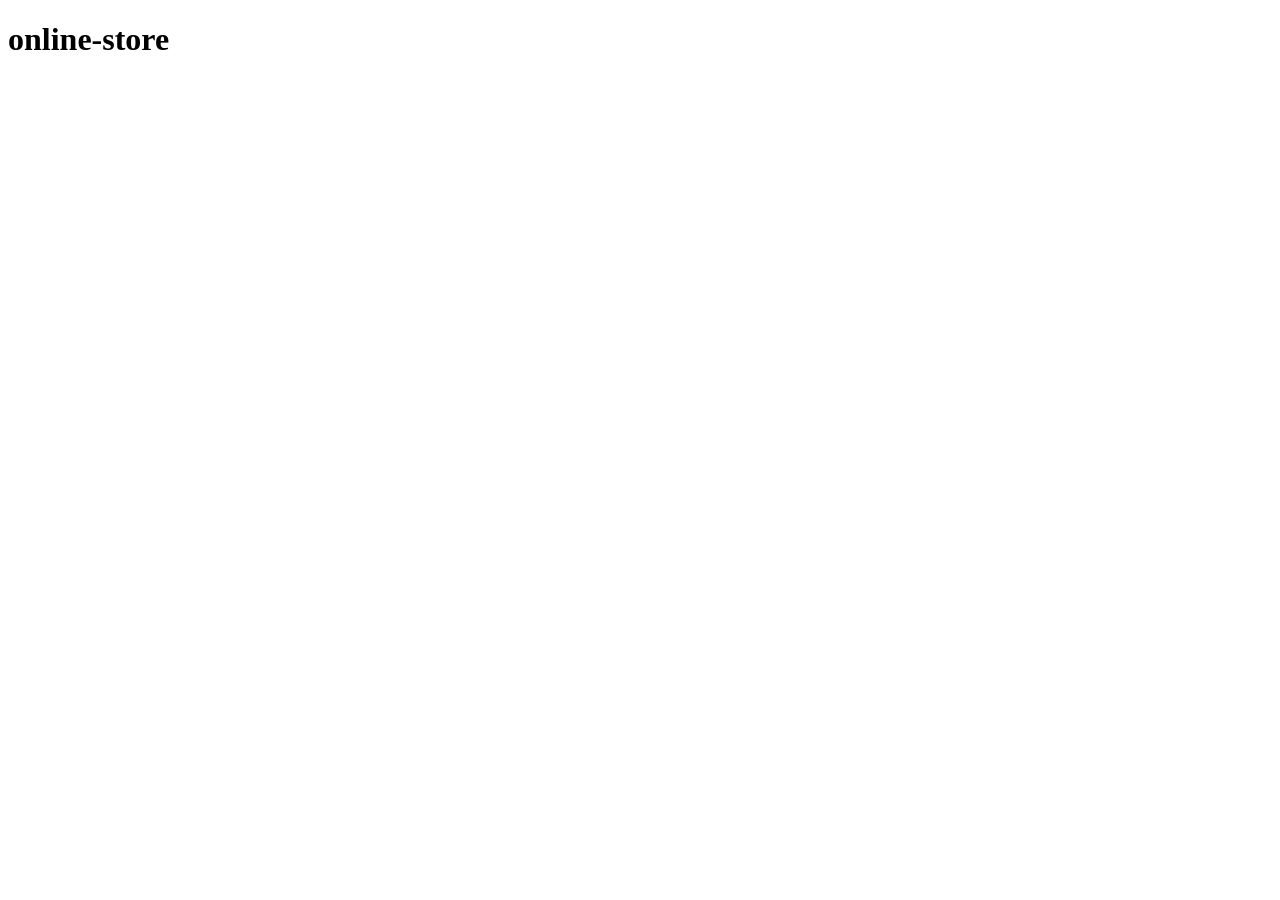
==== index.html @ 9e0bfc66 "add basic html structure and js folder set up, started project" ====
<!DOCTYPE html>
<html lang="en">
<head>
    <meta charset="UTF-8">
    <meta name="viewport" content="width=device-width, initial-scale=1.0">
    <title>online-store</title>
    <link rel="stylesheet" href="style.css">
</head>
<body>
    <header>
        <h1>online-store</h1>
    </header>
    <main id="shop-container">

    </main>
    <script src="js/api.js"></script>
    <script src="js/app.js"></script>
    <script src="js/storage.js"></script>
</body>
</html>
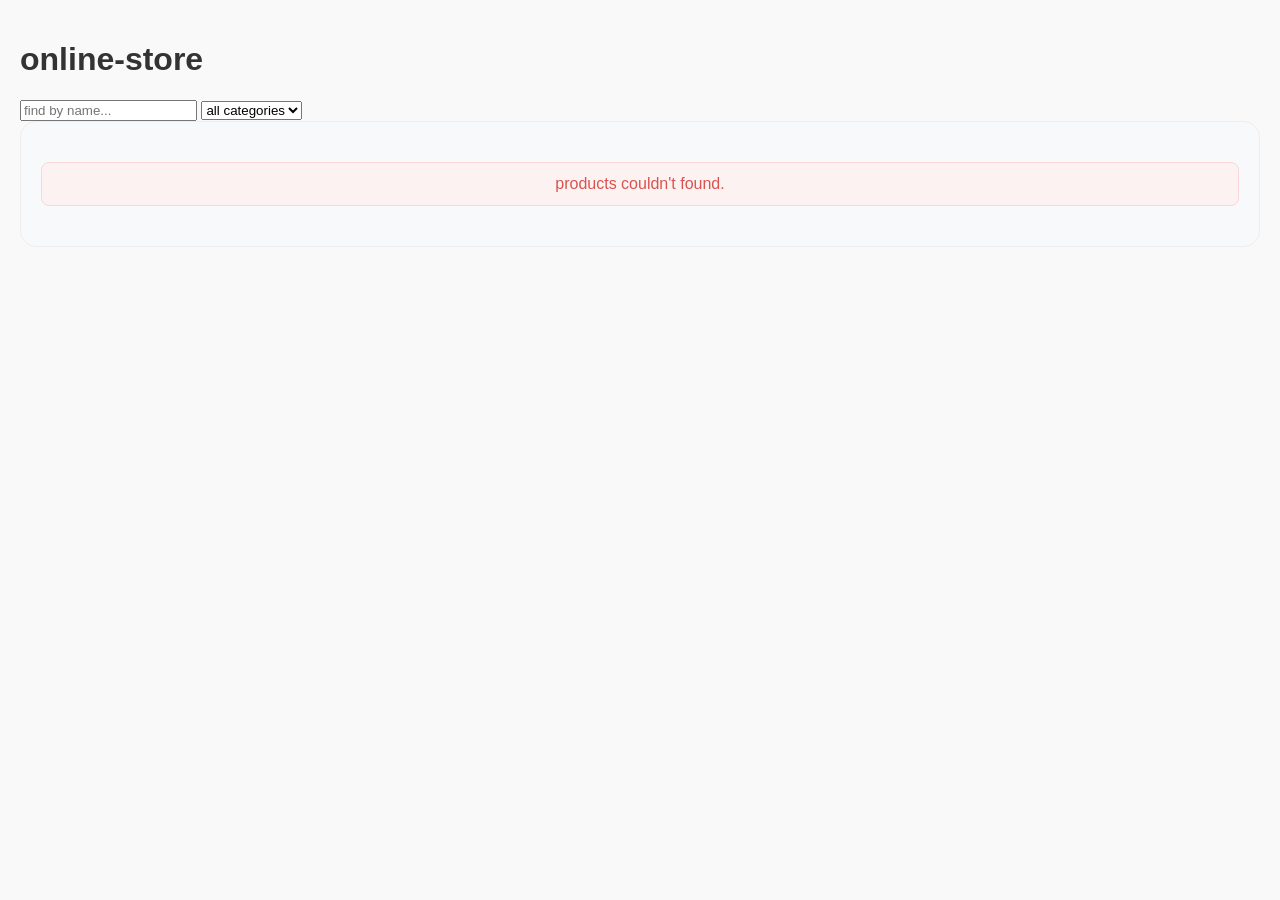
==== commit 5e44f743: "wrote search input logic and html" ====
--- a/index.html
+++ b/index.html
@@ -9,6 +9,12 @@
 <body>
     <header>
         <h1>online-store</h1>
+        <div class="filters">
+        <input type="text" id="search-input" placeholder="find by name...">
+        <select id="category-select">
+          <option value="">all categories</option>
+        </select>
+    </div>
     </header>
     <main id="shop-container">
 
--- a/style.css
+++ b/style.css
@@ -0,0 +1,241 @@
+/* index html */
+body {
+    background-color: #f7f9fa;
+    font-family: Arial, Helvetica, sans-serif;
+    margin: 0;
+    padding: 0;
+}
+#shop-container {
+    display: grid;
+    grid-template-columns: repeat(auto-fill, minmax(250px, 1fr));
+    gap: 20px;
+    padding: 20px;
+    max-width: 1200px;
+    margin: 0 auto;
+    background-color: #f8f9fa; 
+    border-radius: 16px; 
+    border: 1px solid #eee;
+}
+.product-card {
+    border: 1px solid #eaeaea; 
+    border-radius: 14px;
+    padding: 24px; 
+    background-color: #ffffff;
+    box-shadow: 0 2px 8px rgba(0, 0, 0, 0.04); 
+    display: flex;
+    flex-direction: column;
+    justify-content: space-between;
+    transition: transform 0.2s ease, box-shadow 0.2s ease;
+}
+
+.product-card:hover {
+    transform: translateY(-4px);
+    box-shadow: 0 10px 20px rgba(0, 0, 0, 0.08); 
+}
+
+.product-card:hover {
+    transform: translateY(-4px);
+    box-shadow: 0 8px 15px rgba(0, 0, 0, 0.1);
+}
+.product-card img {
+    width: 100%;
+    height: 180px;
+    object-fit: contain;
+    margin-bottom: 16px;
+}
+
+.product-card h3 {
+    font-size: 20px;
+    margin-bottom: 8px;
+    color: #333;
+}
+
+.product-card .brand {
+    font-size: 14px;
+    color: #777;
+    margin-bottom: 8px;
+}
+
+.product-card .rating {
+    font-size: 14px;
+    color: #f39c12;
+    margin-bottom: 12px;
+}
+
+.error-message {
+    color: #d9534f; 
+    background-color: #fdf2f2; 
+    border: 1px solid #f8d7da; 
+    padding: 12px 16px;
+    border-radius: 8px;
+    font-weight: 500;
+    text-align: center;
+    margin: 20px 0;
+    grid-column: 1 / -1; 
+}
+.product-card button {
+    background-color: #2b2d42; 
+    color: #ffffff;
+    border: none;
+    border-radius: 8px;
+    padding: 12px 16px;
+    font-size: 14px;
+    font-weight: 600;
+    cursor: pointer;
+    transition: background-color 0.2s ease, transform 0.1s ease;
+    width: 100%; 
+    margin-top: 12px;
+}
+
+.product-card button:hover {
+    background-color: #43456b; 
+    transform: translateY(-2px);
+}
+
+.product-card button:active {
+    transform: translateY(0); /
+}
+
+@media (max-width: 768px) {
+    #shop-container {
+        grid-template-columns: repeat(auto-fill, minmax(220px, 1fr));
+        gap: 12px;
+        padding: 12px;
+    }
+
+    .product-card {
+        padding: 16px;
+    }
+}
+/* css for product html */
+body {
+    font-family: Arial, sans-serif;
+    background-color: #f9f9f9;
+    color: #333;
+    margin: 0;
+    padding: 20px;
+}
+
+#product-detail-container {
+    max-width: 1100px;
+    margin: 0 auto;
+    background: #fff;
+    padding: 30px;
+    border-radius: 8px;
+    box-shadow: 0 4px 12px rgba(0, 0, 0, 0.05);
+}
+
+.product-detail-wrapper {
+    display: flex;
+    gap: 40px;
+    align-items: flex-start;
+}
+
+.product-gallery, .product-info {
+   flex: 1;
+}
+
+#main-image {
+    width: 100%;
+    max-height: 400px;
+    object-fit: contain;
+    border: 1px solid #eee;
+    border-radius: 6px;
+    background-color: #fff;
+    margin-bottom: 15px;
+}
+
+.thumbnail-list {
+    display: flex;
+    gap: 10px;
+    flex-wrap: wrap;
+}
+
+.thumb {
+    width: 60px;
+    height: 60px;
+    object-fit: cover;
+    border: 1px solid #ddd;
+    border-radius: 4px;
+    cursor: pointer;
+    transition: border-color 0.2s;
+}
+
+.thumb:hover {
+    border-color: #000;
+}
+
+.product-info {
+    flex: 1;
+    min-width: 300px;
+}
+
+.product-info h1 {
+    font-size: 24px;
+    margin-top: 0;
+    margin-bottom: 15px;
+}
+
+.product-info p {
+    margin: 8px 0;
+    font-size: 15px;
+}
+
+.price {
+    font-size: 20px;
+    font-weight: bold;
+    color: #27ae60;
+}
+
+.product-reviews {
+    margin-top: 40px;
+    border-top: 1px solid #eee;
+    padding-top: 20px;
+}
+
+.product-reviews h2 {
+    font-size: 20px;
+    margin-bottom: 20px;
+}
+
+.review-card {
+    background: #fafafa;
+    border: 1px solid #eee;
+    padding: 15px;
+    border-radius: 6px;
+    margin-bottom: 15px;
+}
+
+.reviewer {
+    font-size: 14px;
+    margin-bottom: 5px;
+}
+
+.review-text {
+    font-style: italic;
+    margin: 8px 0;
+}
+
+.review-date {
+    font-size: 12px;
+    color: #777;
+    text-align: right;
+    margin: 0;
+}
+@media (max-width: 768px) {
+    .product-detail-wrapper {
+        flex-direction: column;
+        gap: 20px;
+    }
+
+    .product-gallery, 
+    .product-info {
+        width: 100%;
+    }
+
+    #main-image {
+        max-height: 350px;
+        object-fit: contain;
+    }
+}
+
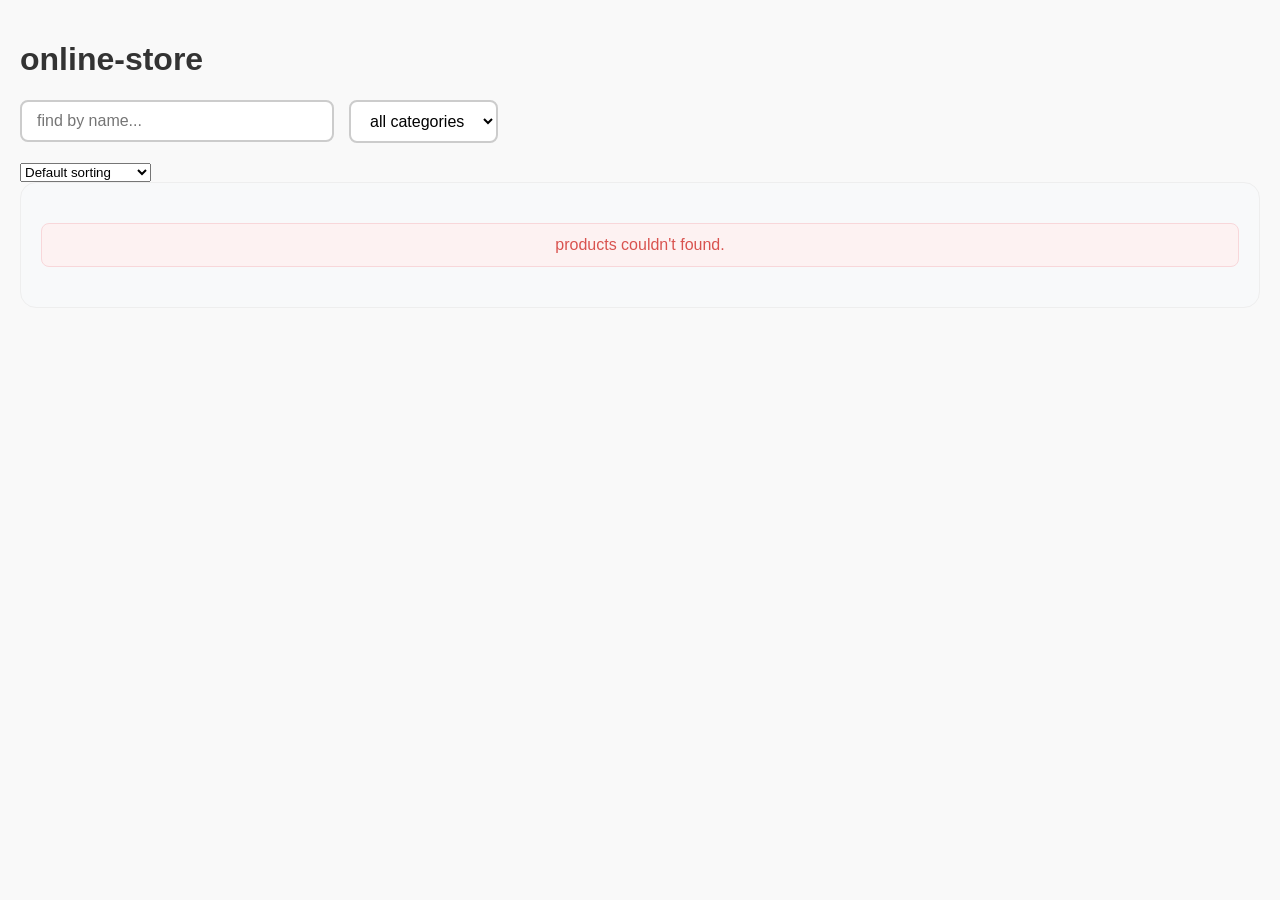
==== commit c05bc953: "wrote html for sort select" ====
--- a/index.html
+++ b/index.html
@@ -15,6 +15,13 @@
           <option value="">all categories</option>
         </select>
     </div>
+    <select id="sort-select">
+    <option value="">Default sorting</option>
+    <option value="price-asc">Price: Low to High</option>
+    <option value="price-desc">Price: High to Low</option>
+    <option value="rating">Best Rating</option>
+</select>
+
     </header>
     <main id="shop-container">
 
--- a/style.css
+++ b/style.css
@@ -239,3 +239,41 @@
     }
 }
 
+.search-filter-container, 
+.filters {
+    display: flex;
+    gap: 15px;
+    margin: 20px 0;
+    align-items: center;
+}
+
+/* css for search input */
+#search-input {
+    width: 280px;
+    padding: 10px 15px;
+    font-size: 16px;
+    border: 2px solid #ccc;
+    border-radius: 8px;
+    outline: none;
+    transition: border-color 0.3s ease;
+}
+
+#search-input:focus {
+    border-color: #95a0ac;
+}
+
+
+#category-select {
+    padding: 10px 15px;
+    font-size: 16px;
+    border: 2px solid #ccc;
+    border-radius: 8px;
+    background-color: #fff;
+    cursor: pointer;
+    outline: none;
+    transition: border-color 0.3s ease;
+}
+
+#category-select:focus {
+    border-color: #aeb2b7;
+}
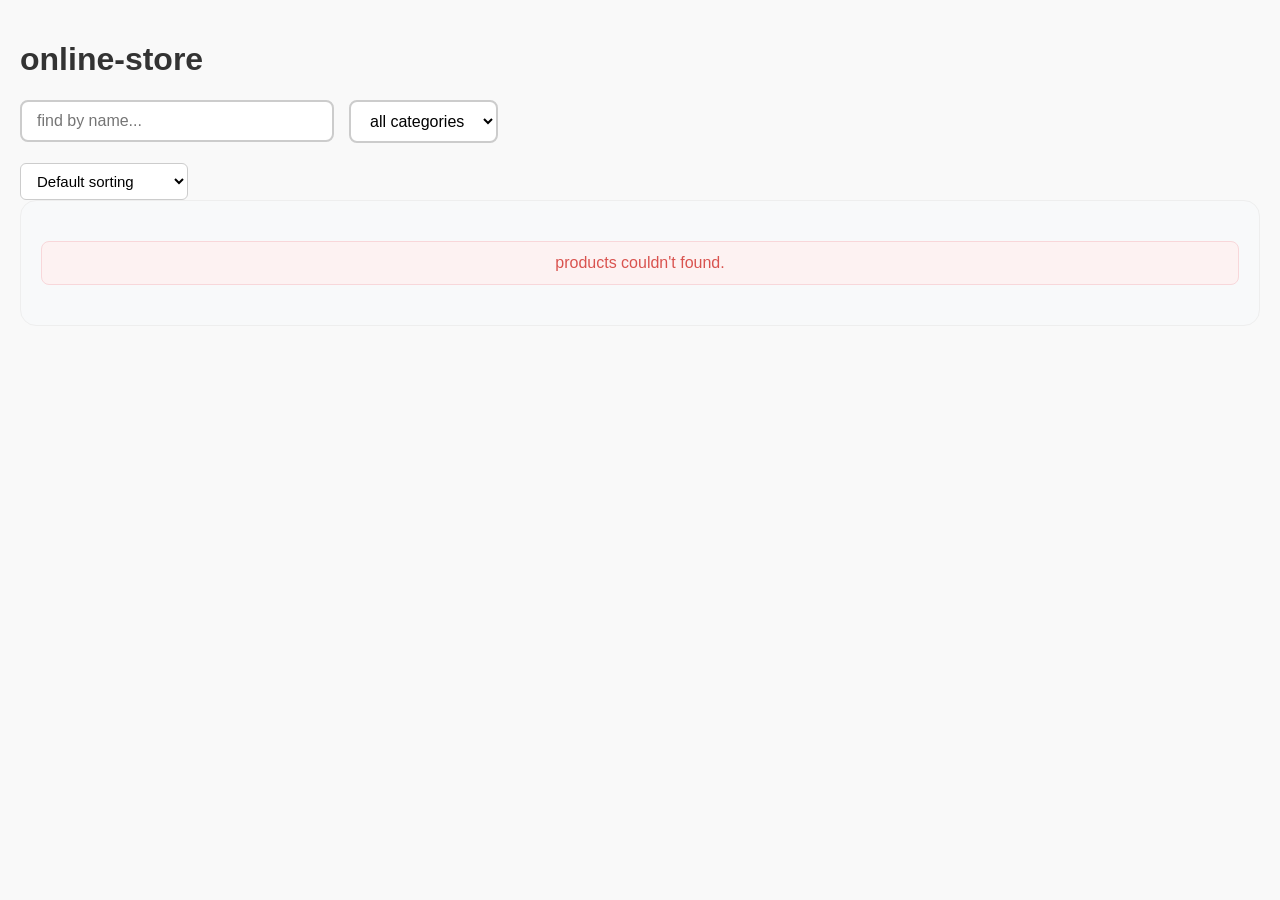
==== commit 434634c3: "create div for pagination in html" ====
--- a/index.html
+++ b/index.html
@@ -15,15 +15,17 @@
           <option value="">all categories</option>
         </select>
     </div>
-    <select id="sort-select">
+   <select id="sort-select">
     <option value="">Default sorting</option>
     <option value="price-asc">Price: Low to High</option>
     <option value="price-desc">Price: High to Low</option>
     <option value="rating">Best Rating</option>
-</select>
+  </select>
 
     </header>
-    <main id="shop-container">
+    <main>
+    <div id="shop-container"></div>
+    <div id="pagination-container"></div>
 
     </main>
     <script src="js/api.js"></script>
--- a/style.css
+++ b/style.css
@@ -276,4 +276,13 @@
 
 #category-select:focus {
     border-color: #aeb2b7;
-}+}
+
+#sort-select {
+    padding: 8px 12px;
+    border-radius: 6px;
+    border: 1px solid #ccc;
+    background-color: #fff;
+    font-size: 15px;
+    cursor: pointer;
+}
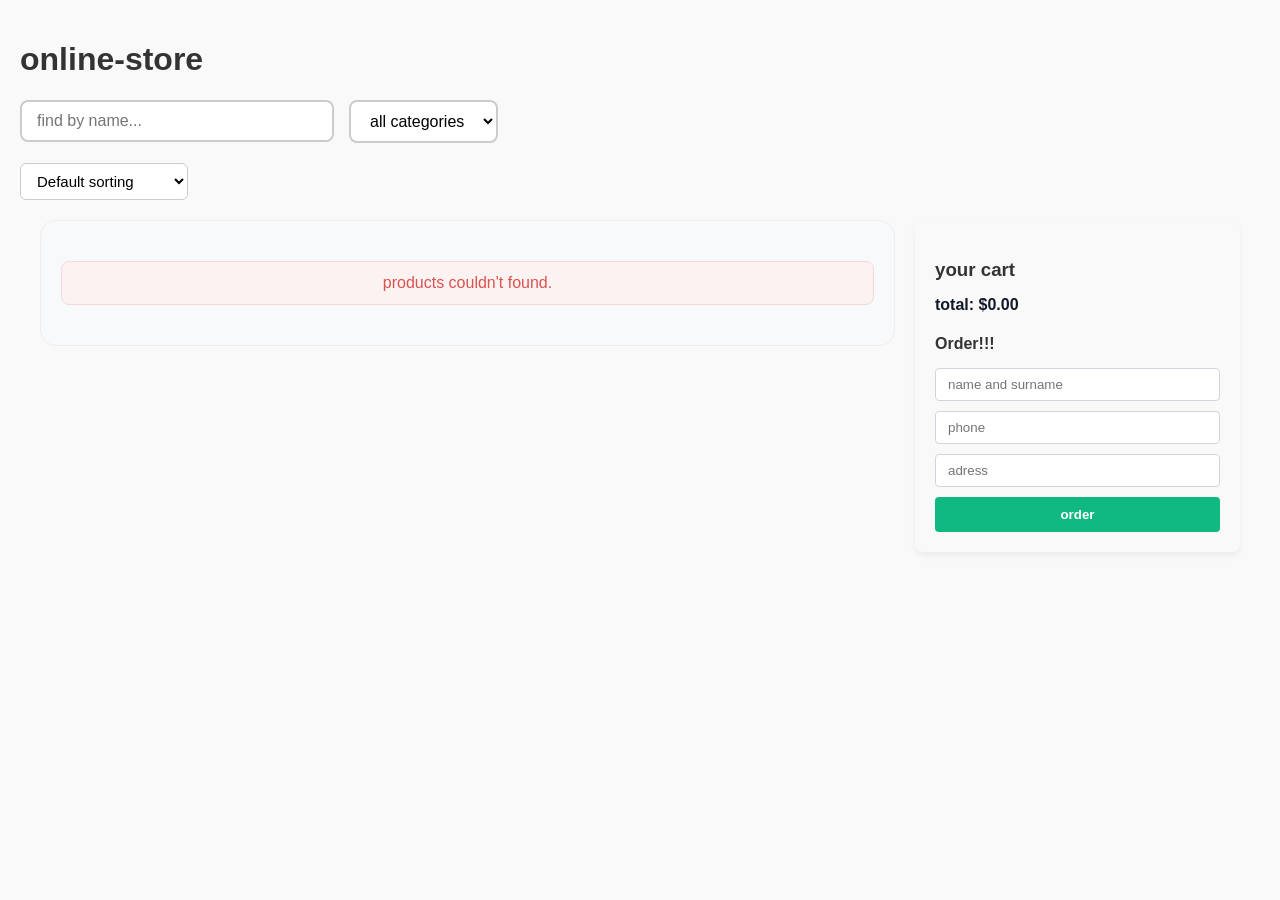
==== commit 0122a2b8: "css and html is done for cart" ====
--- a/index.html
+++ b/index.html
@@ -24,8 +24,30 @@
 
     </header>
     <main>
-    <div id="shop-container"></div>
-    <div id="pagination-container"></div>
+    <div class="main-layout">
+    <div class="products-section">
+        <div id="shop-container"></div>
+        <div id="pagination-container"></div>
+   </div>
+    <div class="cart-sidebar">
+        <h3>your cart</h3>
+        <div id="cart-container">
+          
+        </div>
+        <div id="cart-total" style="margin: 15px 0; font-weight: bold;">
+            total: $0.00
+        </div>
+
+    
+        <form id="checkout-form">
+            <h4>Order!!!</h4>
+            <input type="text" id="fullname" placeholder="name and surname " required style="width: 100%; margin-bottom: 10px;">
+            <input type="text" id="phone" placeholder="phone" required style="width: 100%; margin-bottom: 10px;">
+            <input type="text" id="address" placeholder="adress" required style="width: 100%; margin-bottom: 10px;">
+            <button type="submit" id="checkout-btn" style="width: 100%;">order</button>
+        </form>
+    </div>
+</div>
 
     </main>
     <script src="js/api.js"></script>
--- a/style.css
+++ b/style.css
@@ -286,3 +286,154 @@
     font-size: 15px;
     cursor: pointer;
 }
+#pagination-container {
+    display: flex;
+    justify-content: center;
+    align-items: center;
+    gap: 15px;
+    margin-top: 40px;
+    margin-bottom: 40px;
+}
+
+#pagination-container button {
+    padding: 10px 20px;
+    font-size: 16px;
+    font-weight: 600;
+    background-color: #ffffff;
+    color: #1f2937;
+    border: 1px solid #d1d5db;
+    border-radius: 8px;
+    cursor: pointer;
+    box-shadow: 0 2px 4px rgba(0, 0, 0, 0.05);
+    transition: all 0.2s ease;
+}
+
+#pagination-container button:hover {
+    background-color: #f3f4f6;
+    border-color: #9ca3af;
+}
+.main-layout {
+    display: flex;
+    gap: 20px;
+    align-items: flex-start;
+    padding: 20px;
+}
+
+.products-section {
+    flex: 3;
+    min-width: 0;
+}
+
+/* კალათის საიდბარი */
+.cart-sidebar {
+    flex: 1;
+    background: #f9f9f9;
+    padding: 20px;
+    border-radius: 8px;
+    box-shadow: 0 4px 6px rgba(0, 0, 0, 0.05);
+    position: sticky;
+    top: 20px;
+}
+
+.cart-sidebar h3, 
+.cart-sidebar h4 {
+    margin-bottom: 15px;
+    color: #333;
+}
+
+/* ცალკეული პროდუქტი კალათაში */
+.cart-item {
+    display: flex;
+    flex-direction: column;
+    gap: 8px;
+    background: #fff;
+    padding: 12px;
+    margin-bottom: 10px;
+    border-radius: 6px;
+    border: 1px solid #e5e7eb;
+}
+
+.cart-item-info {
+    display: flex;
+    justify-content: space-between;
+    font-size: 14px;
+    font-weight: 500;
+    color: #374151;
+}
+
+/* რაოდენობის სამართავი ღილაკები (+ და -) */
+.quantity-controls {
+    display: flex;
+    align-items: center;
+    gap: 10px;
+}
+
+.quantity-controls button {
+    background-color: #e5e7eb;
+    border: none;
+    padding: 4px 10px;
+    border-radius: 4px;
+    cursor: pointer;
+    font-weight: bold;
+}
+
+.quantity-controls button:hover {
+    background-color: #d1d5db;
+}
+
+/* წაშლის ღილაკი */
+.remove-btn {
+    background-color: #fee2e2;
+    color: #b91c1c;
+    border: none;
+    padding: 4px 8px;
+    border-radius: 4px;
+    cursor: pointer;
+    font-size: 12px;
+    align-self: flex-end;
+}
+
+.remove-btn:hover {
+    background-color: #fecaca;
+}
+
+/* კალათის ჯამური თანხა */
+#cart-total {
+    margin: 15px 0;
+    font-weight: bold;
+    font-size: 16px;
+    color: #111827;
+}
+
+/* ცარიელი კალათის ტექსტი */
+.empty-cart-message {
+    color: #6b7280;
+    text-align: center;
+    padding: 15px 0;
+    font-style: italic;
+}
+
+/* შეკვეთის ფორმა */
+#checkout-form input {
+    width: 100%;
+    padding: 8px 12px;
+    margin-bottom: 10px;
+    border: 1px solid #d1d5db;
+    border-radius: 4px;
+    box-sizing: border-box;
+}
+
+#checkout-btn {
+    width: 100%;
+    background-color: #10b981;
+    color: white;
+    border: none;
+    padding: 10px;
+    border-radius: 4px;
+    cursor: pointer;
+    font-weight: bold;
+}
+
+#checkout-btn:hover {
+    background-color: #059669;
+}
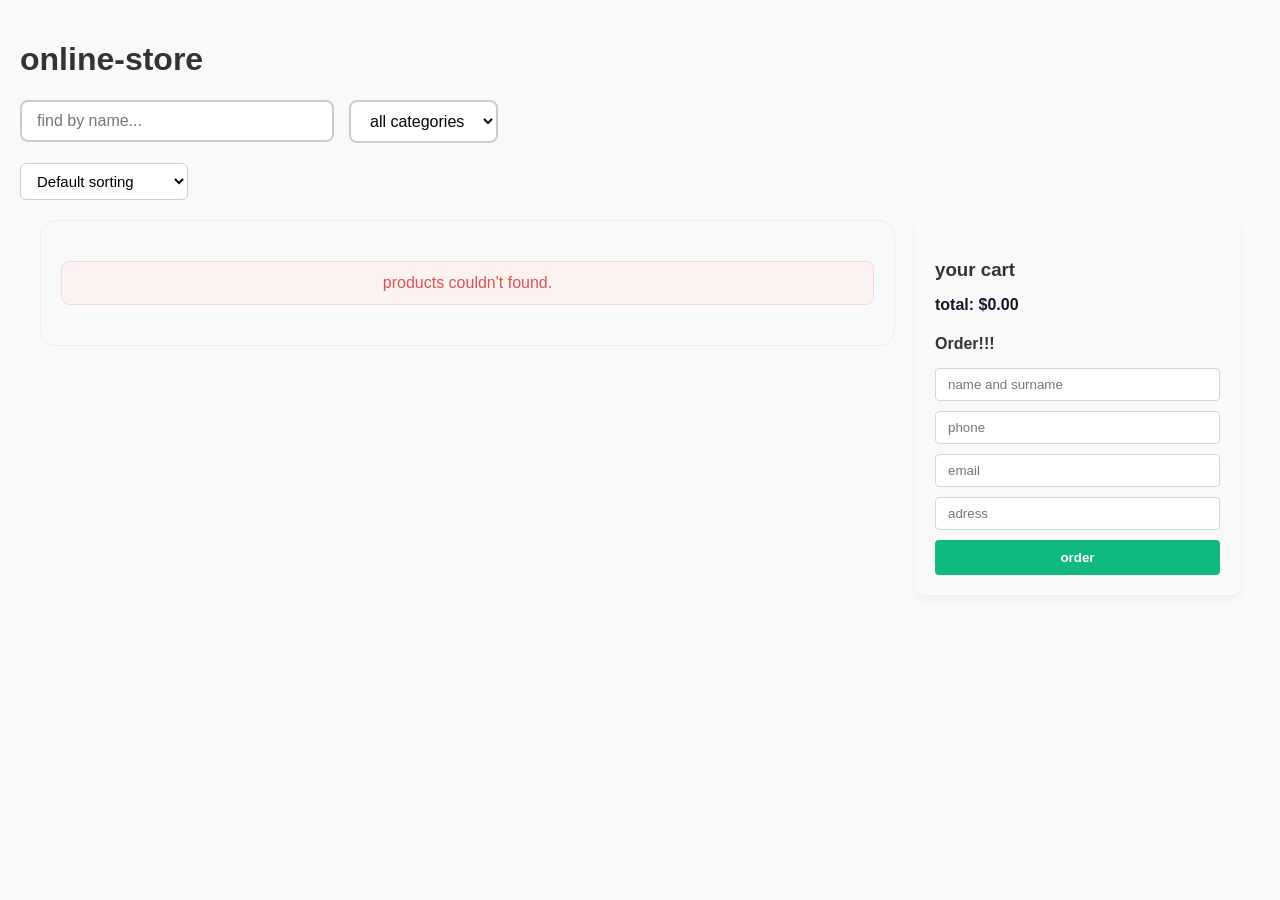
==== commit fa770684: "made input js, code was written where your order should console log error and succes as well" ====
--- a/index.html
+++ b/index.html
@@ -43,6 +43,7 @@
             <h4>Order!!!</h4>
             <input type="text" id="fullname" placeholder="name and surname " required style="width: 100%; margin-bottom: 10px;">
             <input type="text" id="phone" placeholder="phone" required style="width: 100%; margin-bottom: 10px;">
+            <input type="email" id="email" placeholder="email" required style="width: 100%; margin-bottom: 10px;">
             <input type="text" id="address" placeholder="adress" required style="width: 100%; margin-bottom: 10px;">
             <button type="submit" id="checkout-btn" style="width: 100%;">order</button>
         </form>
--- a/style.css
+++ b/style.css
@@ -187,6 +187,22 @@
     color: #27ae60;
 }
 
+#add-to-cart-btn {
+    margin-top: 15px;
+    padding: 12px 24px;
+    background-color: #10b981;
+    color: white;
+    border: none;
+    border-radius: 4px;
+    cursor: pointer;
+    font-size: 16px;
+    font-weight: bold;
+}
+
+#add-to-cart-btn:hover {
+    background-color: #059669;
+}
+
 .product-reviews {
     margin-top: 40px;
     border-top: 1px solid #eee;
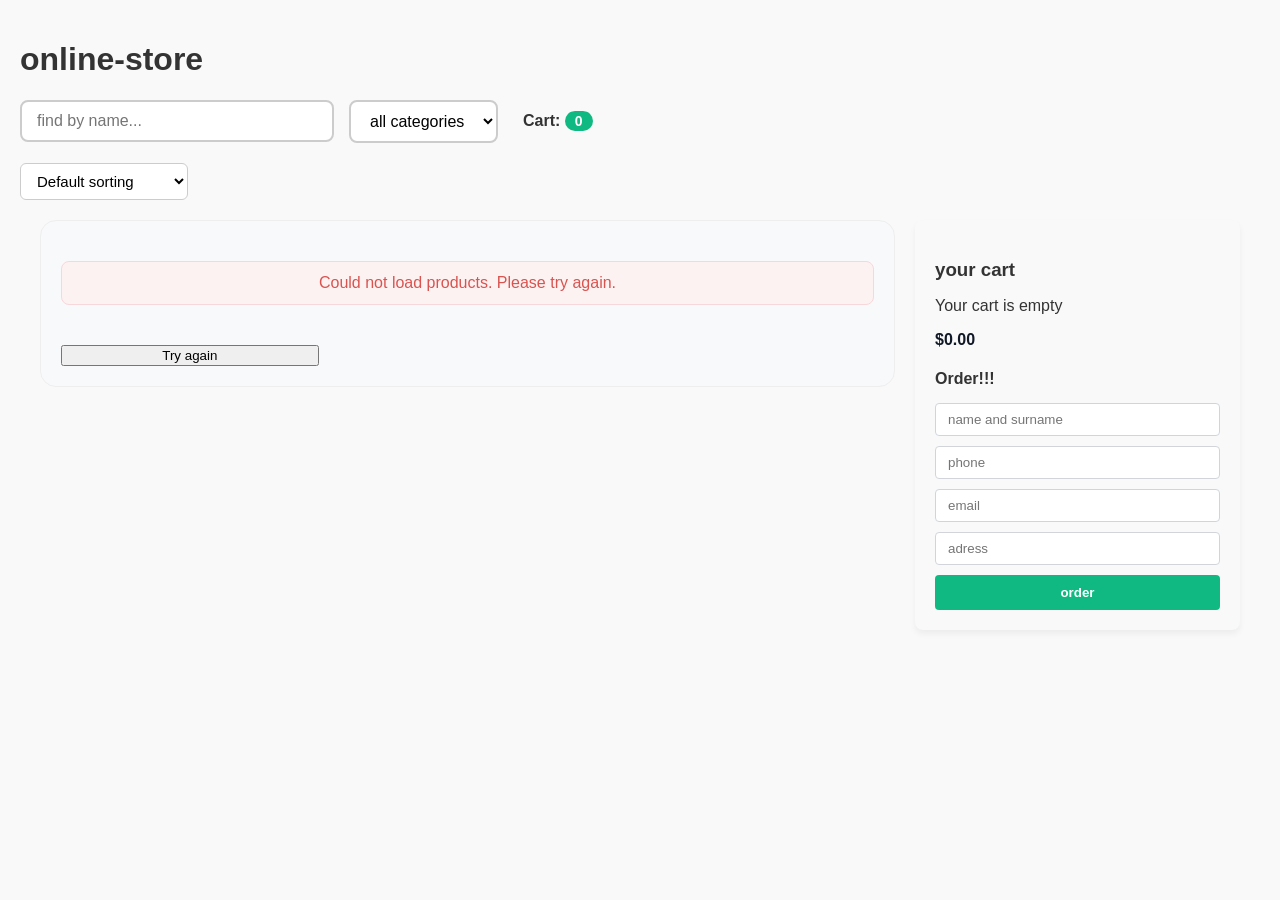
==== commit 60b381f7: "fixed last details and added readme file, took screenshots" ====
--- a/index.html
+++ b/index.html
@@ -14,6 +14,7 @@
         <select id="category-select">
           <option value="">all categories</option>
         </select>
+        <span class="cart-counter">Cart: <span class="cart-count-badge">0</span></span>
     </div>
    <select id="sort-select">
     <option value="">Default sorting</option>
@@ -39,7 +40,7 @@
         </div>
 
     
-        <form id="checkout-form">
+        <form id="checkout-form" novalidate>
             <h4>Order!!!</h4>
             <input type="text" id="fullname" placeholder="name and surname " required style="width: 100%; margin-bottom: 10px;">
             <input type="text" id="phone" placeholder="phone" required style="width: 100%; margin-bottom: 10px;">
--- a/style.css
+++ b/style.css
@@ -347,8 +347,6 @@
     padding: 20px;
     border-radius: 8px;
     box-shadow: 0 4px 6px rgba(0, 0, 0, 0.05);
-    position: sticky;
-    top: 20px;
 }
 
 .cart-sidebar h3, 
@@ -452,4 +450,90 @@
 
 #checkout-btn:hover {
     background-color: #059669;
+}
+
+.cart-counter {
+    display: inline-block;
+    margin-left: 10px;
+    font-weight: bold;
+    color: #333333;
+}
+
+.field-error {
+    color: #d9534f;
+    font-size: 13px;
+    margin: 0 0 10px;
+}
+
+.field-error:empty {
+    display: none;
+}
+
+.product-card button:disabled,
+#add-to-cart-btn:disabled {
+    background-color: #cbd5e1;
+    color: #64748b;
+    cursor: not-allowed;
+    transform: none;
+}
+
+#pagination-container button:disabled {
+    opacity: 0.5;
+    cursor: not-allowed;
+}
+
+#checkout-btn:disabled {
+    background-color: #9ca3af;
+    cursor: not-allowed;
+}
+
+button:focus-visible,
+a:focus-visible,
+input:focus-visible,
+select:focus-visible {
+    outline: 2px solid #10b981;
+    outline-offset: 2px;
+}
+
+.cart-count-badge {
+    display: inline-block;
+    padding: 2px 10px;
+    background-color: #10b981;
+    color: #ffffff;
+    border-radius: 999px;
+    font-size: 14px;
+    font-weight: bold;
+}
+
+.back-link {
+    display: inline-block;
+    margin-left: 15px;
+    padding: 6px 14px;
+    background-color: #2b2d42;
+    color: #ffffff;
+    border-radius: 6px;
+    text-decoration: none;
+    font-size: 14px;
+}
+
+.back-link:hover {
+    background-color: #43456b;
+}
+
+@media (max-width: 768px) {
+    .main-layout {
+        flex-direction: column;
+        padding: 12px;
+    }
+
+    .products-section,
+    .cart-sidebar {
+        flex: none;
+        width: 100%;
+        box-sizing: border-box;
+    }
+
+    .filters {
+        flex-wrap: wrap;
+    }
 }
